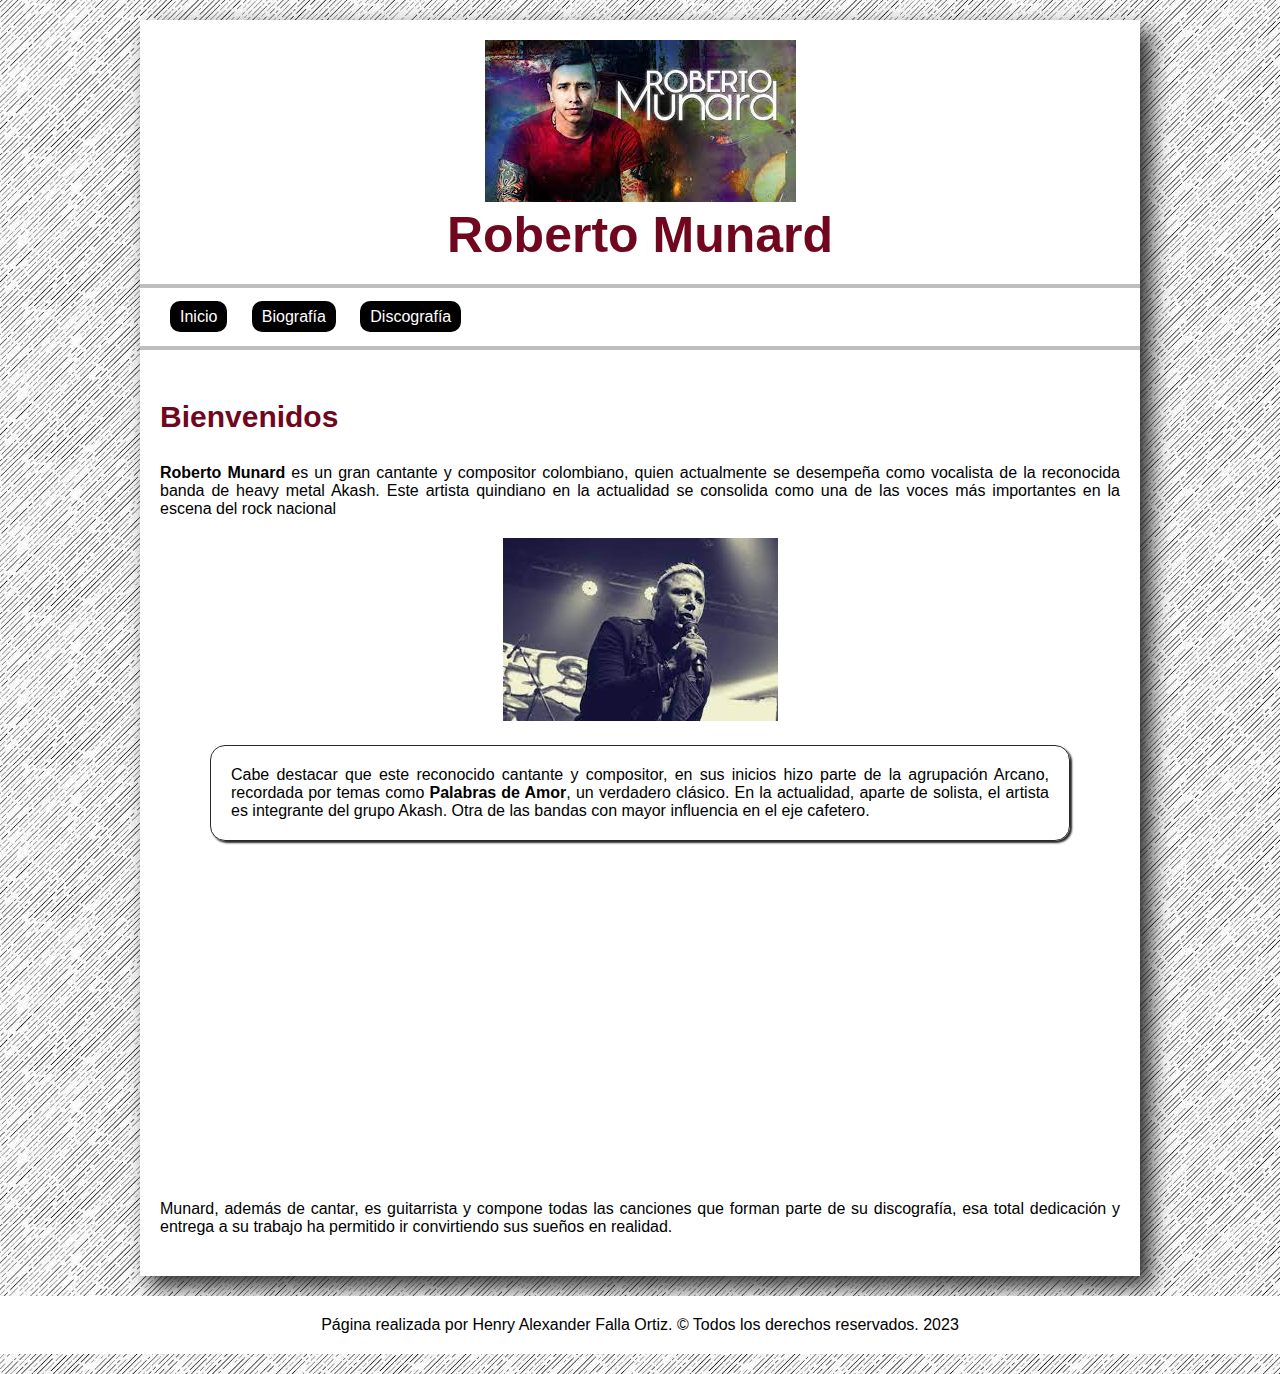
==== index.html @ ac6fe9ef "first commit" ====
<!DOCTYPE html>
<html lang="es">
<head>
    <meta charset="UTF-8">
    <meta http-equiv="X-UA-Compatible" content="IE=edge">
    <meta name="viewport" content="width=device-width, initial-scale=1.0">
    <title>Roberto Munard</title>
    <link rel="stylesheet" href="css/style.css">
</head>
<body>
    <main>
        <header>
            <img src="images/Marca.jpeg" alt="Marca">
            <h1>Roberto Munard</h1>
        </header>
        <nav>
            <ul>
                <li><a href="index.html">Inicio</a></li>
                <li><a href="#">Biografía</a></li>
                <li><a href="#">Discografía</a></li>
            </ul>
        </nav>
        <section>
            <h2>Bienvenidos</h2>
            <p><b>Roberto Munard</b> es un gran cantante y compositor colombiano, quien actualmente se desempeña como vocalista de la reconocida banda de heavy metal Akash. Este artista quindiano en la actualidad se consolida como una de las voces más importantes en la escena del rock nacional</p>
            <div class="centrar">
                <img src="images/Robert.jpeg" alt="Munard">
            </div>
            <p class="caja">Cabe destacar que este reconocido cantante y compositor, en sus inicios hizo parte de la agrupación Arcano, recordada por temas como <b>Palabras de Amor</b>, un verdadero clásico. En la actualidad, aparte de solista, el artista es integrante del grupo Akash. Otra de las bandas con mayor influencia en el eje cafetero.</p>
            <div class="centrar">
                <iframe width="560" height="315" src="https://www.youtube.com/embed/C5bBStGe4zY" title="YouTube video player" frameborder="0" allow="accelerometer; autoplay; clipboard-write; encrypted-media; gyroscope; picture-in-picture; web-share" allowfullscreen></iframe>
            </div>
            <p>Munard, además de cantar, es guitarrista y compone todas las canciones que forman parte de su discografía, esa total dedicación y entrega a su trabajo ha permitido ir convirtiendo sus sueños en realidad.</p>
        </section>
    </main>
    <footer>
        <p>Página realizada por Henry Alexander Falla Ortiz. &copy; Todos los derechos reservados. 2023</p>
    </footer>
</body>
</html>
---- css/style.css ----
*{
  margin: 0; 
  padding: 0;
  box-sizing: border-box;
}

body{
    background:url("../images/fondo.jpg");
    font-family: Arial, Helvetica, sans-serif;
}

main{
    background: #FFF;
    width: 1000px;
    margin: 20px auto;
    box-shadow: 10px 10px 20px #292929;
}

header{
    margin: 20px 0;
    text-align: center;
    border-bottom: 4px inset rgba(41, 41, 41, .5);
    padding: 20px 0;
}

h1{
    font-size: 50px;
    color: #71071E;
    text-align: center;
}

nav{
    margin: 20px 0;
    padding:0 20px 20px;
    border-bottom: 4px inset rgba(41, 41, 41, .5);
}

nav ul li{
    list-style: none;
    display: inline;
    margin: 0 10px;
}

nav ul li a{
    text-decoration: none;
    background-color: black;
    color: white;
    padding:7px 10px;
    border-radius: 10px;
}

nav ul li a:hover{
    background-color:#71071E;
}

section{
    padding: 20px;
    text-align: justify;
}

section h2{
    font-size: 30px;
    padding: 10px 0;
    color: #71071E;
}

section p{
    margin: 20px 0;
}

footer{
    padding: 20px;
    text-align: center;
    background-color: #FFF;
    margin: 20px 0;
}

/* IDENTIFICADORES */


/* CLASES */
.centrar{
    text-align: center;
}

.caja{
    border: 1px solid #292929;
    box-shadow: 2px 2px 2px #292929;
    border-radius: 15px;
    padding: 20px;
    margin: 20px 50px;
}
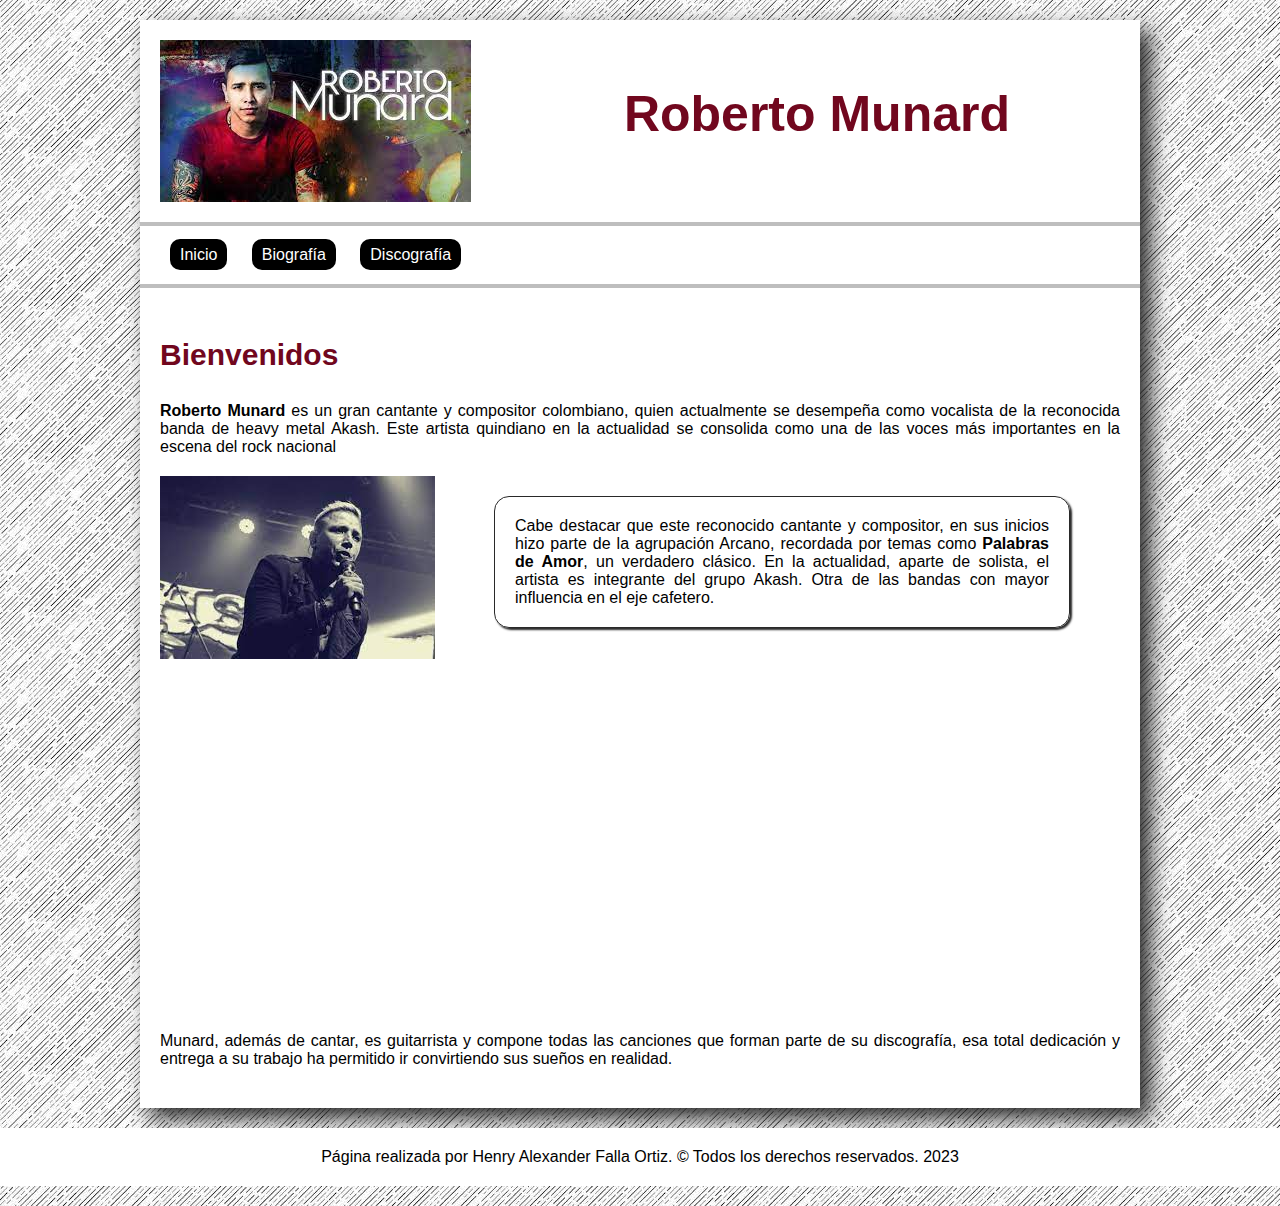
==== commit a2b1a7d2: "Se agregan elementos flotantes y páginas al sitio" ====
--- a/index.html
+++ b/index.html
@@ -12,21 +12,23 @@
         <header>
             <img src="images/Marca.jpeg" alt="Marca">
             <h1>Roberto Munard</h1>
+            <div class="clear"></div>
         </header>
         <nav>
             <ul>
                 <li><a href="index.html">Inicio</a></li>
-                <li><a href="#">Biografía</a></li>
-                <li><a href="#">Discografía</a></li>
+                <li><a href="biografia.html">Biografía</a></li>
+                <li><a href="discografia.html">Discografía</a></li>
             </ul>
         </nav>
         <section>
             <h2>Bienvenidos</h2>
             <p><b>Roberto Munard</b> es un gran cantante y compositor colombiano, quien actualmente se desempeña como vocalista de la reconocida banda de heavy metal Akash. Este artista quindiano en la actualidad se consolida como una de las voces más importantes en la escena del rock nacional</p>
-            <div class="centrar">
+            <div class="imgFloat">
                 <img src="images/Robert.jpeg" alt="Munard">
             </div>
             <p class="caja">Cabe destacar que este reconocido cantante y compositor, en sus inicios hizo parte de la agrupación Arcano, recordada por temas como <b>Palabras de Amor</b>, un verdadero clásico. En la actualidad, aparte de solista, el artista es integrante del grupo Akash. Otra de las bandas con mayor influencia en el eje cafetero.</p>
+            <div class="clear"></div>
             <div class="centrar">
                 <iframe width="560" height="315" src="https://www.youtube.com/embed/C5bBStGe4zY" title="YouTube video player" frameborder="0" allow="accelerometer; autoplay; clipboard-write; encrypted-media; gyroscope; picture-in-picture; web-share" allowfullscreen></iframe>
             </div>
--- a/css/style.css
+++ b/css/style.css
@@ -23,10 +23,17 @@
     padding: 20px 0;
 }
 
+header img{
+    float: left;
+    margin-left: 20px;
+}
+
 h1{
     font-size: 50px;
     color: #71071E;
     text-align: center;
+    float: right;
+    margin: 45px 130px 0 0;
 }
 
 nav{
@@ -80,7 +87,12 @@
 
 /* CLASES */
 .centrar{
+    margin-top: 30px;
     text-align: center;
+}
+
+.imgFloat{
+    float: left;
 }
 
 .caja{
@@ -89,4 +101,10 @@
     border-radius: 15px;
     padding: 20px;
     margin: 20px 50px;
+    float: right;
+    width: 60%;
+}
+
+.clear{
+    clear: both;
 }